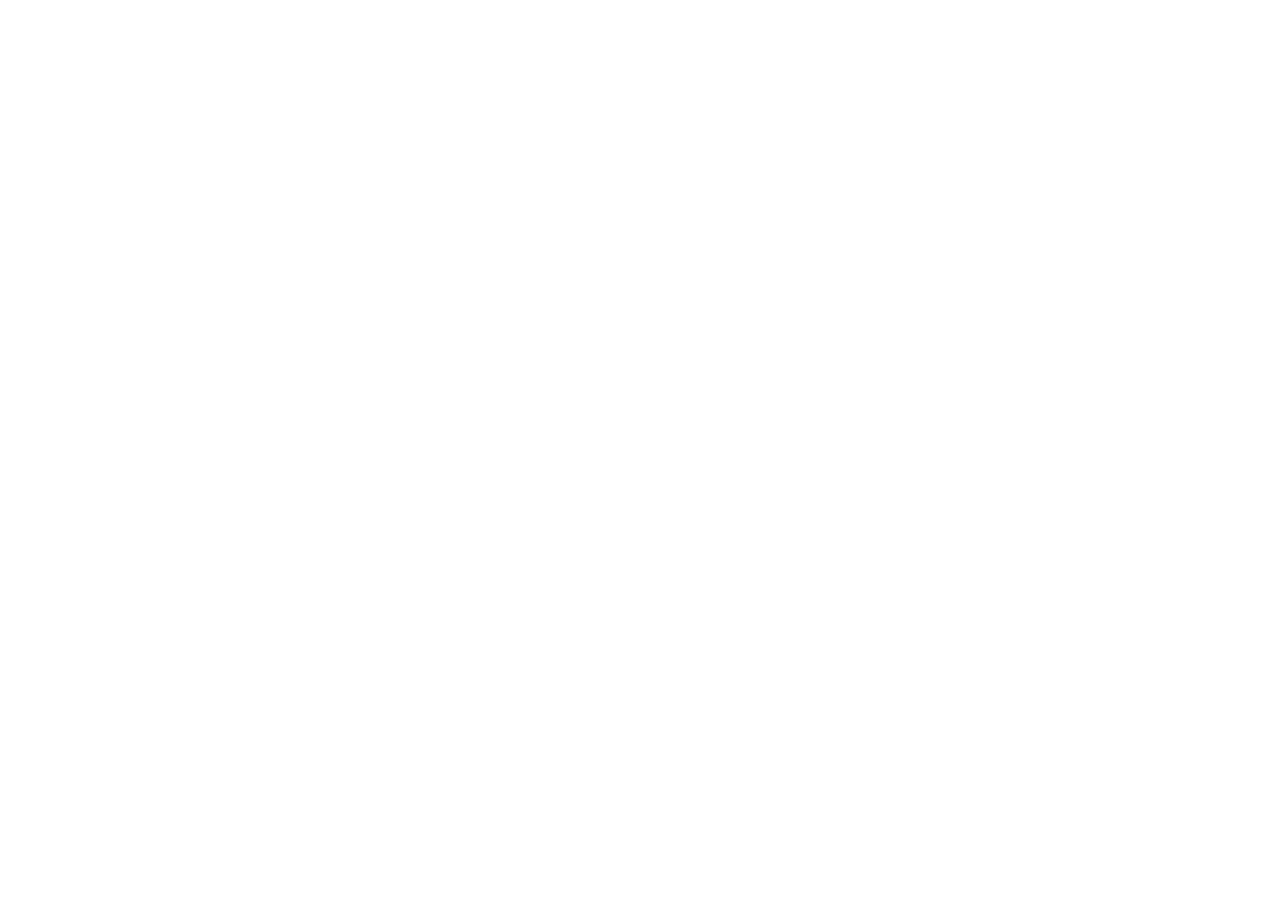
==== calc.html @ 9acba820 "Set up html file" ====
<!DOCTYPE html>
<html>
<head>
  <meta charset="UTF-8">
  <meta http-equiv="X-UA-Compatible" content="IE=edge">
  <meta name="viewport" content="width=device-width, initial-scale=1.0">
  <title>calculator</title>
  <script src="calc.js" defer></script>
  <link rel="stylesheet" href="calc.css">
</head>
<body>

</body>
</html>
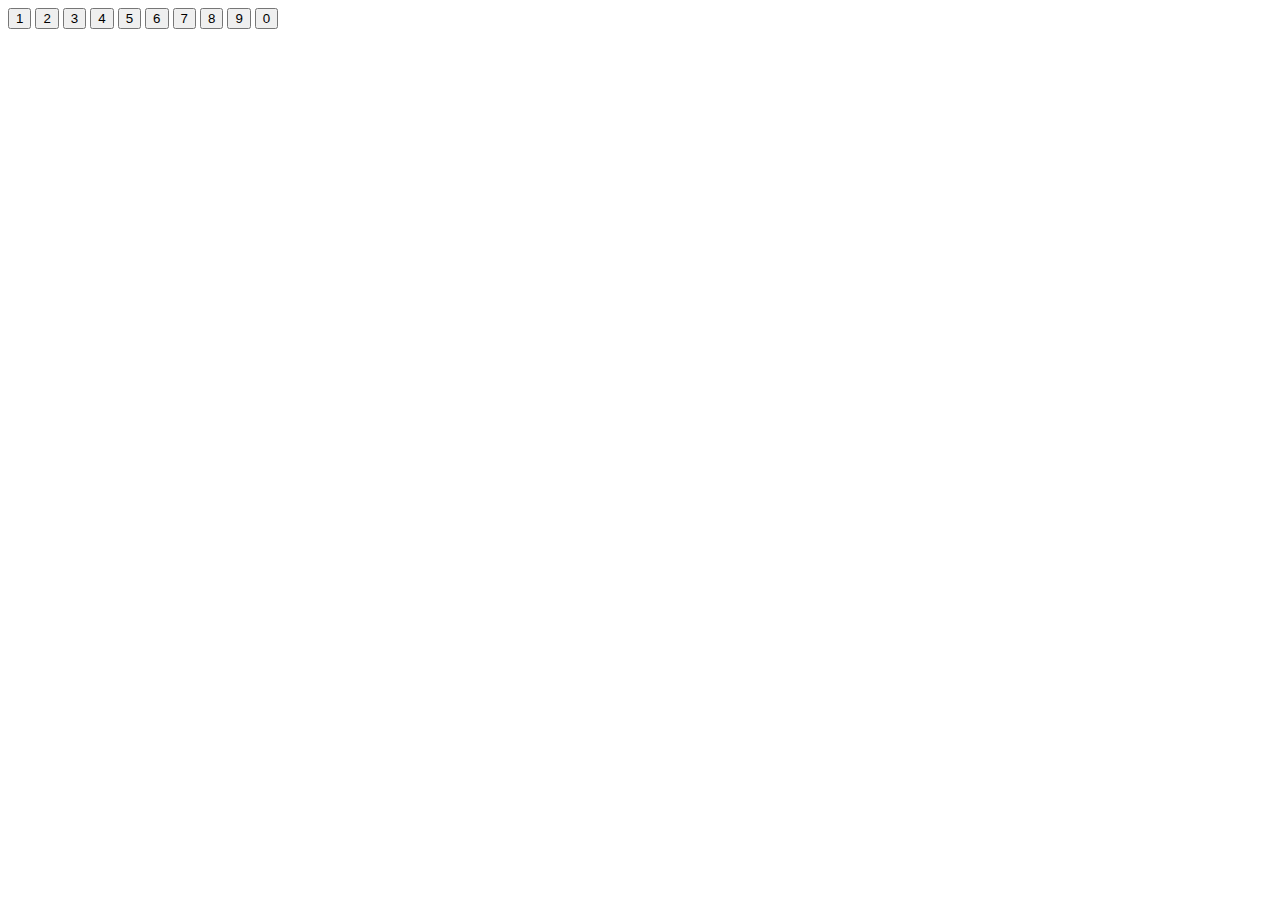
==== commit 32a32500: "Create buttons for numbers" ====
--- a/calc.html
+++ b/calc.html
@@ -10,5 +10,16 @@
 </head>
 <body>
 
+<button class="number" type="button">1</button>
+<button class="number" type="button">2</button>
+<button class="number" type="button">3</button>
+<button class="number" type="button">4</button>
+<button class="number" type="button">5</button>
+<button class="number" type="button">6</button>
+<button class="number" type="button">7</button>
+<button class="number" type="button">8</button>
+<button class="number" type="button">9</button>
+<button class="number" type="button">0</button>
+
 </body>
 </html>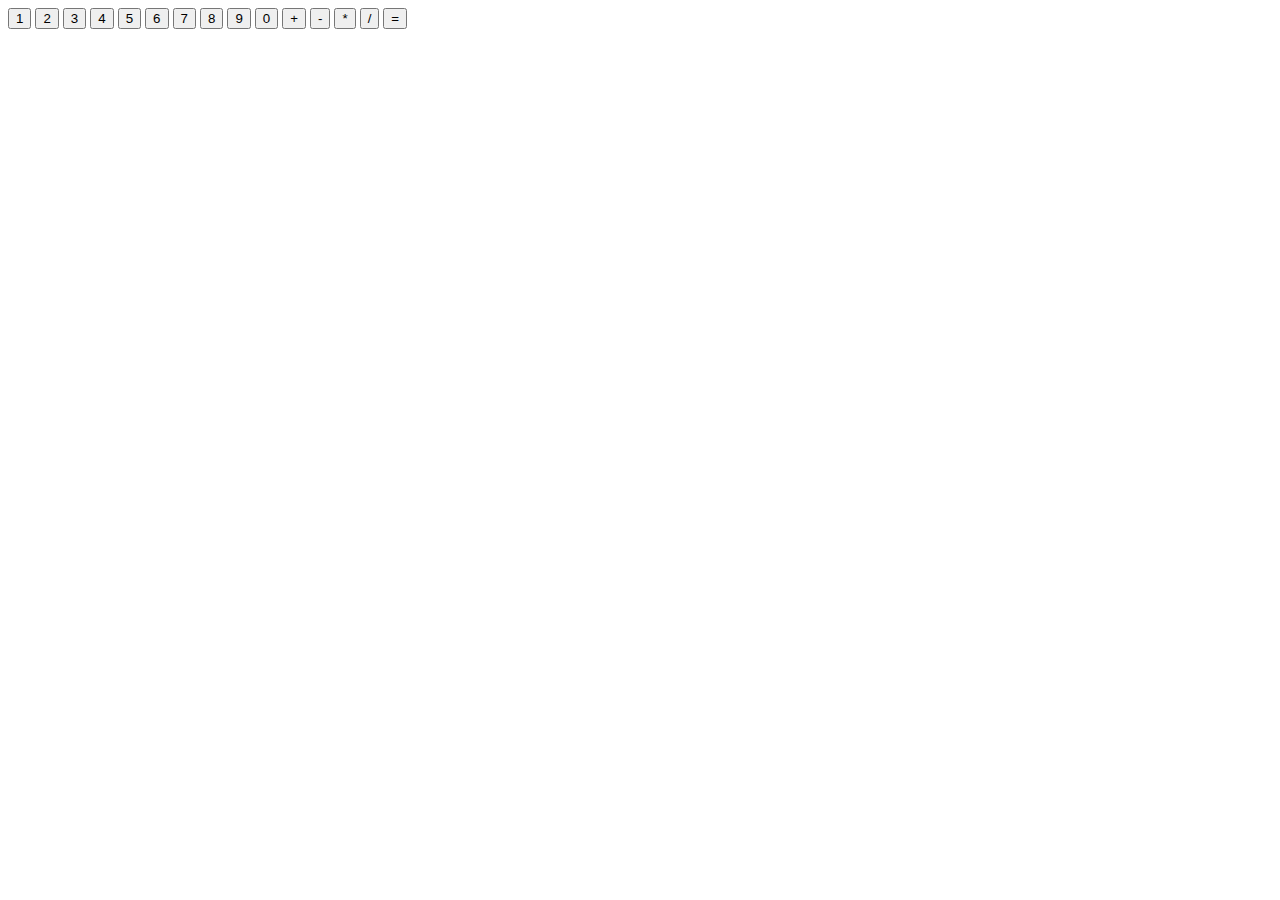
==== commit e7ae57da: "Create buttons for operators" ====
--- a/calc.html
+++ b/calc.html
@@ -21,5 +21,11 @@
 <button class="number" type="button">9</button>
 <button class="number" type="button">0</button>
 
+<button class="operator" type="button">+</button>
+<button class="operator" type="button">-</button>
+<button class="operator" type="button">*</button>
+<button class="operator" type="button">/</button>
+<button class="operator" type="button">=</button>
+
 </body>
 </html>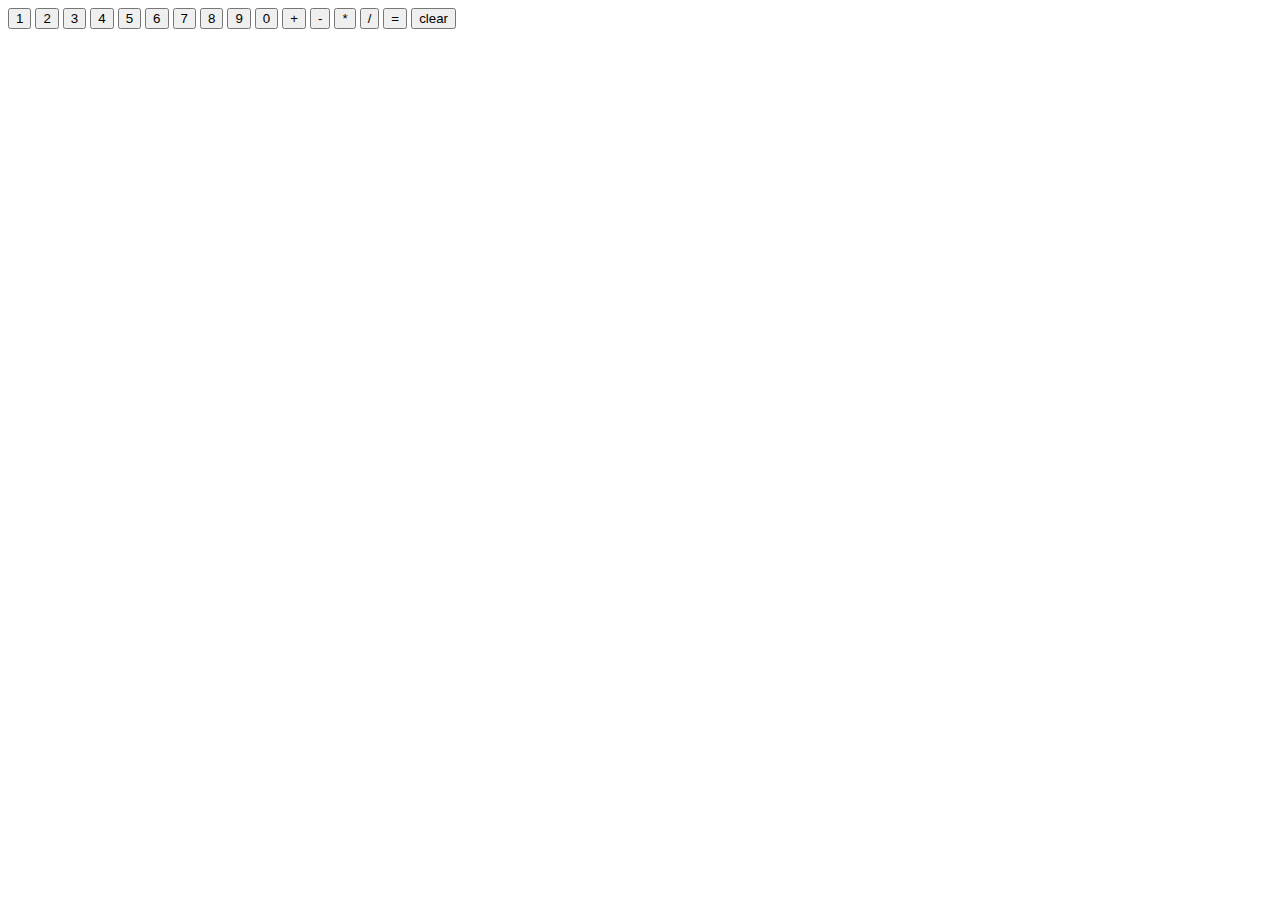
==== commit 0571f396: "Add a clear button" ====
--- a/calc.html
+++ b/calc.html
@@ -27,5 +27,7 @@
 <button class="operator" type="button">/</button>
 <button class="operator" type="button">=</button>
 
+<button class="operator" type="button">clear</button>
+
 </body>
 </html>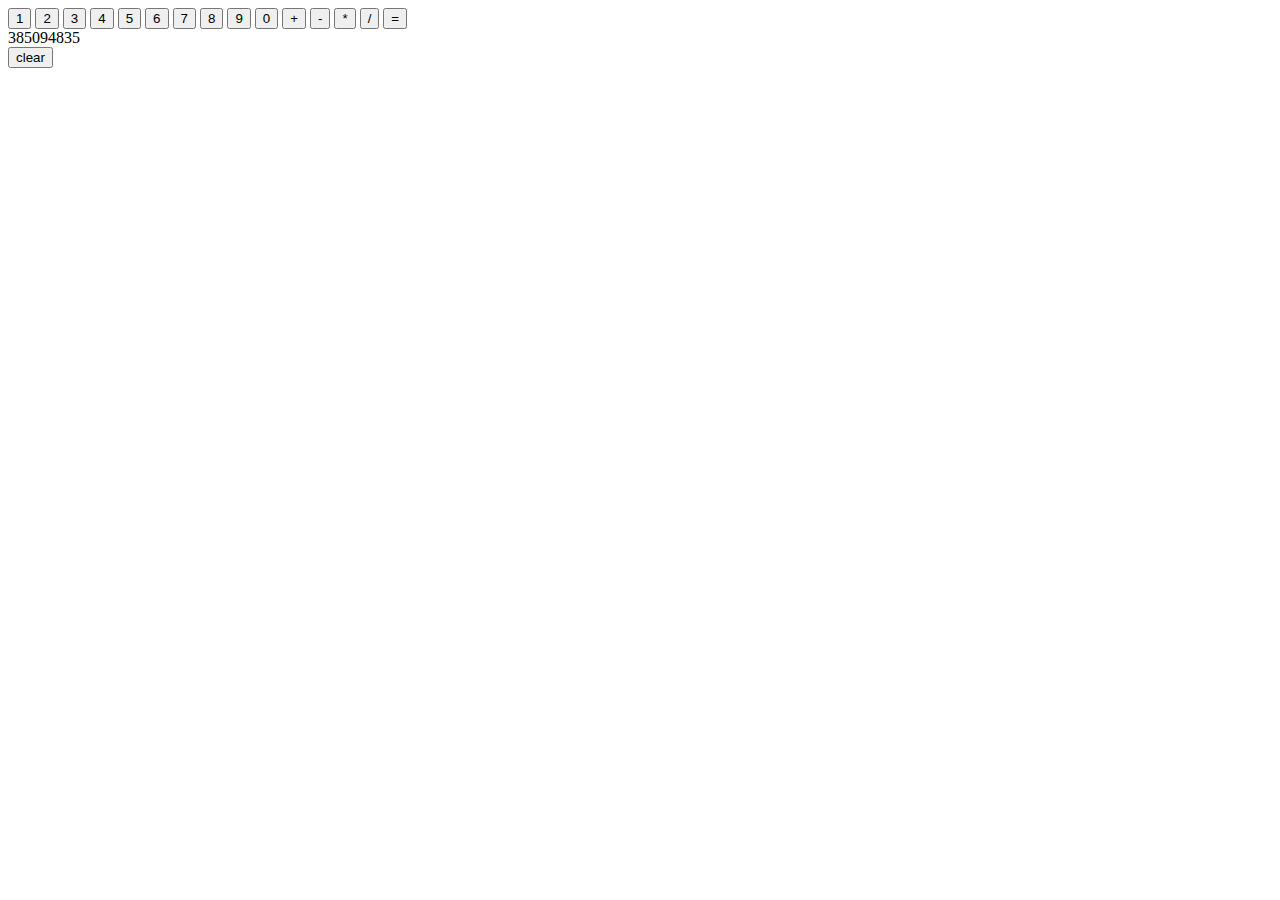
==== commit 29a1f3d6: "Create a div for the display" ====
--- a/calc.html
+++ b/calc.html
@@ -27,7 +27,11 @@
 <button class="operator" type="button">/</button>
 <button class="operator" type="button">=</button>
 
-<button class="operator" type="button">clear</button>
+<div class="display">385094835</div>
+
+<button class="clear" type="button">clear</button>
+
+
 
 </body>
 </html>